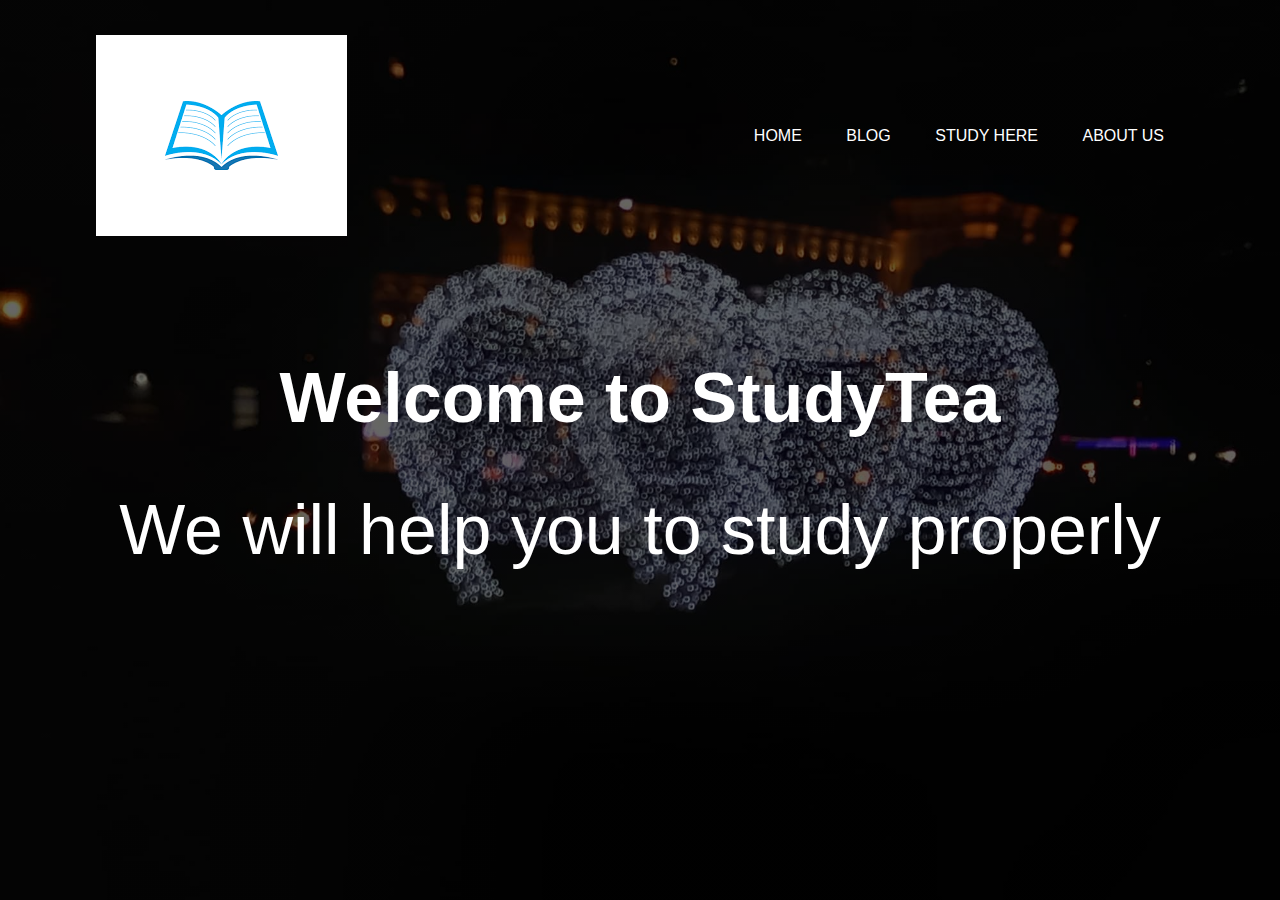
==== index.html @ 48ddce75 "testing #1" ====
<DOCTYPE html> 
		<html> 
			<head> 
				<title> Studytea-HOME </title>	
				<link rel="stylesheet" href="style.css"> 
			</head>
			<body>
			<div class="banner">
			
						<div class="navbar">
								<img src="book.png" rel="logo">
								
							<ul> 
									<li> <a href="index.html"> Home</a> </li>
									<li> <a href="Blog.html"> Blog </a> </li>
									<li> <a href="study.html"> Study Here </a> </li>
									<li> <a href="About Us"> About Us </a> </li>
								</ul>
					</div> 
					
					<div class="content">
						<h1> Welcome to StudyTea <h1>
						<p> We will help you to study properly </p>
						</div> 
					</div>
			</body>
		</html>
---- style.css ----
*{ 
		margin: 0;
		padding: 0;
		font-family: sans-serif;
	}
	
.banner {
		width: 100%;
		height:100vh;
		background-image: linear-gradient(rgba(0,0,0,0.60),rgba(0,0,0,0.60)),url(heartbg.jpg);
		background-size: cover;
		background-position: center;
}
.navbar {
		width: 85%;
		margin: auto;
		padding: 35px 0;
		display: flex;
		align-items: center;
		justify-content: space-between;
}
.logo {
		width: 120px;
		cursor: none;
		opacity: 0.5;
}
.navbar ul li {
		list-style: none;
		display: inline-block;
		margin: 0 20px;
		position: relative;
}
.navbar ul li a { 
		text-decoration: none;
		color: #fff;
		text-transform: uppercase;
}
.navbar ul li::after{
		content:'';
		height: 3px;
		width: 0vh;
		background: pink;
		position: absolute;
		left: 0;
		bottom: -10px;
		transition: 0.5s;
}
.navbar ul li:hover::after {
		width:100%;
}

.content {
		width: 100%;
		position: absolute;
		top: 50%;
		transform: translateY(-50%);
		text-align: center;
		color: white;
}
.content h1 { 
		font-size: 70px;
		margin: 80px;
}
.content p { 
		margin: 20px auto;
		font-weight: 100;
		line-height: 25px;
}
Button {
	background:"";
	width: 200px;
	padding: 15px 0;
	text-align: center;
	margin: 20px 10px;
	border-radius: 25px;
	font-weight: bold;
	border: 2px solid #009688;
	background: transparent;
	color: #fff;
	cursor: pointer;
	position: relative;
	overflow: hidden;
}
span {
	background: #009688;
	height: 100%;
	width: 0%;
	border-radius: 25px;
	position: absolute;
	left:0;
	bottom:0;
	z-index: -1;
	transition: 0.5s;
}
button:hover span{
	width: 100%;
}
button:hover{
	border:none;
}
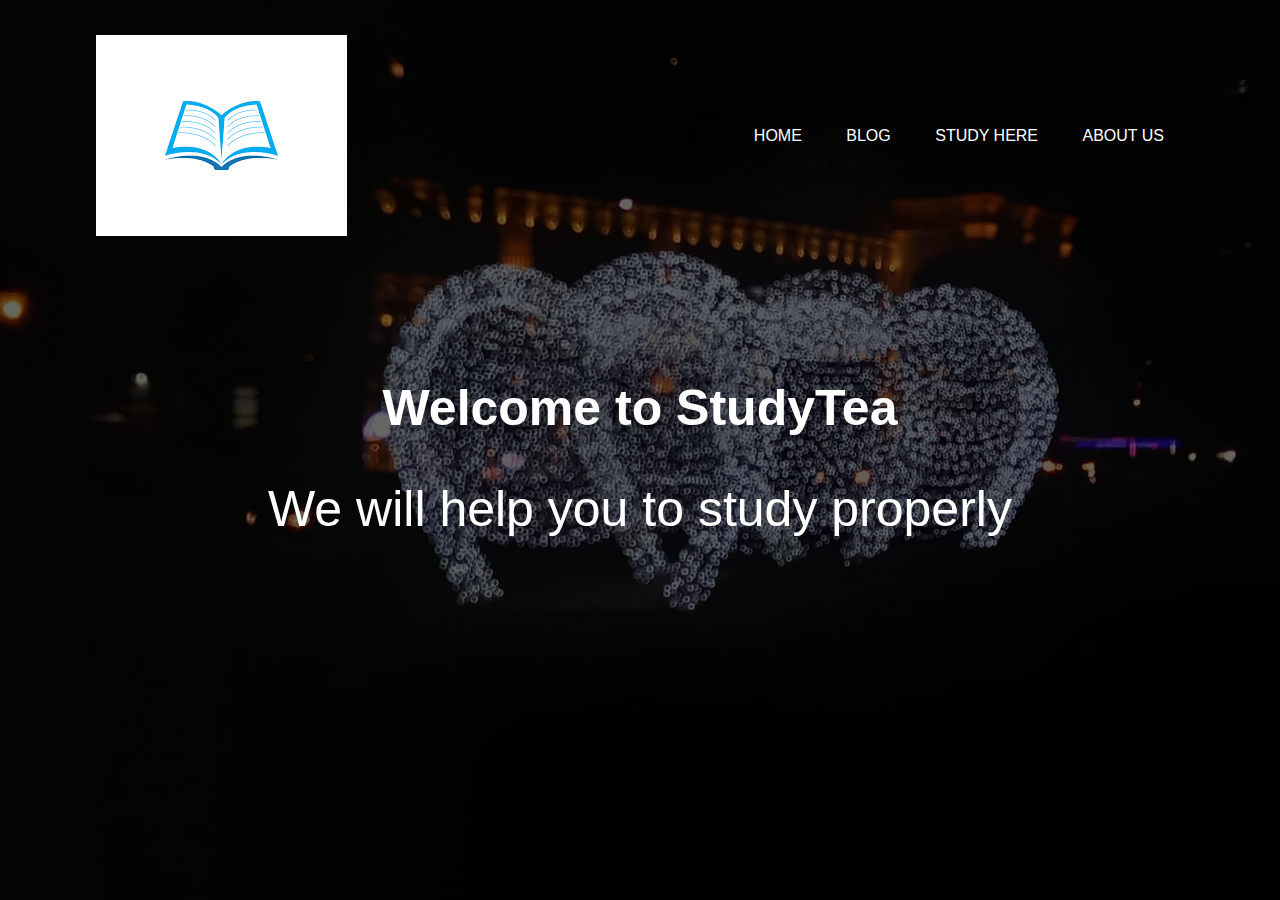
==== commit 27ca6fd6: "Update index.html" ====
--- a/index.html
+++ b/index.html
@@ -14,7 +14,7 @@
 									<li> <a href="index.html"> Home</a> </li>
 									<li> <a href="Blog.html"> Blog </a> </li>
 									<li> <a href="study.html"> Study Here </a> </li>
-									<li> <a href="About Us"> About Us </a> </li>
+									<li> <a href="About us.html"> About Us </a> </li>
 								</ul>
 					</div> 
 					
@@ -25,4 +25,4 @@
 					</div>
 			</body>
 		</html>
-	+	
--- a/style.css
+++ b/style.css
@@ -58,12 +58,12 @@
 		color: white;
 }
 .content h1 { 
-		font-size: 70px;
-		margin: 80px;
+		font-size: 50px;
+		margin: 60px;
 }
 .content p { 
 		margin: 20px auto;
-		font-weight: 100;
+		font-weight: 90;
 		line-height: 25px;
 }
 Button {
@@ -97,4 +97,4 @@
 }
 button:hover{
 	border:none;
-}+}
